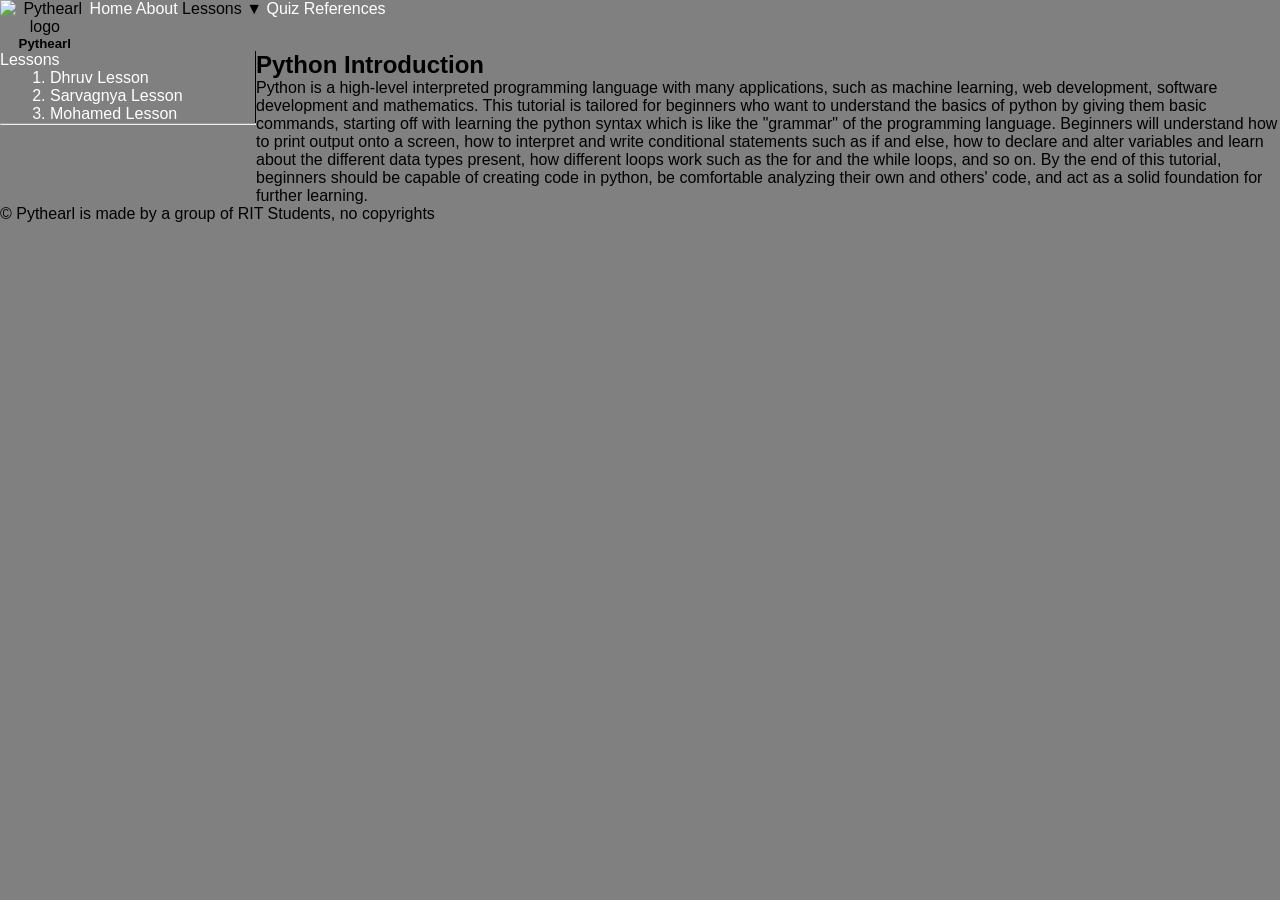
==== index.html @ 8455b30e "Merge branch 'main' of https://github.com/DHR8181/ISTE140.602-PYTHEARL" ====
<!DOCTYPE html>
<html lang="en">

<head>
    <meta charset="UTF-8">
    <meta name="viewport" content="width=device-width, initial-scale=1">
    <meta name="description" content="A website for learning the basics of python programming">
    <meta name="keywords" content="Python, programming, coding, lessons, quiz">
    <!-- Unsure of the content part of the meta tag below, like is that our name? -->
    <meta name="author" content="Pythearl Team 1">
    <link rel="stylesheet" href="assets/css/style.css">
    <title>Pythearl</title>

</head>

<body>
    <header>
        <div id="logoAndTitle">
            <div><img id="logo" src="assets/media/imgage.svg" alt="Pythearl logo"></div>
            <h5>Pythearl</h5>
        </div>
        <nav>
            <a href="index.html">Home</a>

            <a href="about.html">About</a>
            <span class="dropdown">
                <span>Lessons ▼</span>

                <span class="dropdown-content">
                    <div><a href="lesson_dhruv.html">Lesson 1</a></div>
                    <div><a href="lesson_mohamed.html">Lesson 2</a></div>
                    <div><a href="lesson_sarvagnya.html">Lesson 3</a></div>
                </span>
            </span>
            <a href="quiz.html">Quiz</a>
            <a href="references.html">References</a>
        </nav>
        
    </header>


    <main>
        <aside>
            <label>Lessons</label>
            <ol>
                <li><a href="lesson_Dhruv.html">Dhruv Lesson</a></li>
                <li><a href="lesson_sarvagnya.html">Sarvagnya Lesson</a></li>
                <li><a href="lesson_mohamed.html">Mohamed Lesson</a></li>

            </ol>

        </aside>

        <section>
            <h1>Python Introduction</h1>
            <p>Python is a high-level interpreted programming language with many applications, such as machine learning,
                web development, software development and mathematics. This tutorial is tailored for beginners who want
                to understand the basics of python by giving them basic commands, starting off with learning the python
                syntax which is like the "grammar" of the programming language. Beginners will understand how to print
                output onto a screen, how to interpret and write conditional statements such as if and else, how to
                declare and alter variables and learn about the different data types present, how different loops work
                such as the for and the while loops, and so on. By the end of this tutorial, beginners should be capable
                of creating code in python, be comfortable analyzing their own and others' code, and act as a solid
                foundation for further learning.</p>
        </section>
    </main>

    <hr>

    <footer>
        &copy Pythearl is made by a group of RIT Students, no copyrights
    </footer>
</body>

</html>
---- assets/css/style.css ----
* {margin: 0;padding: 0;box-sizing: border-box;} /* requirement mentioned in the assigment*/
main aside{color: white; border-right: 1.5px solid black; background-color: gray; width:20%; float: left; overflow: auto;}
main section{width:80%; float: right;}
main {clear:both}
footer{clear :both;}
main aside ol { padding-left: 50px; } /*here main aside ol is not needed, but we are keeping just in-case if in the future anytime if we add aside container and ol list in another container, we are able to  distinfuish between them and choose this correctly*/
a, a:visited{color: white; text-decoration: none;}/* text-decoration: none;  Keeps links clean without underlines */
.lesson_text{padding-left:30px;padding-top:50px;color: #3B4FA8; font-size: 30px;}

header{
    color: black;
}

#logoAndTitle 
{
    float:left;
    width:7%;
    text-align:center;
    
    
}

#logo{

    width:200px;
    height:200px;
}

body {
    font-family: Verdana, Arial, sans-serif;
    background-color: grey;
}

h1, h2, h3 {
    font-family: Trebuchet MS, Arial, sans-serif;
}

<!-- This entire thing below is the dropdown stuff -- >

.dropdown {
  position: relative;
}

.dropdown-content {
  display: none;
  position: absolute;
  background-color: #f9f9f9;
  min-width: 130px;
  box-shadow: 0px 8px 16px 0px rgba(0,0,0,0.2);
  padding: 12px 16px;
}

.dropdown:hover .dropdown-content {
  display: block;
}
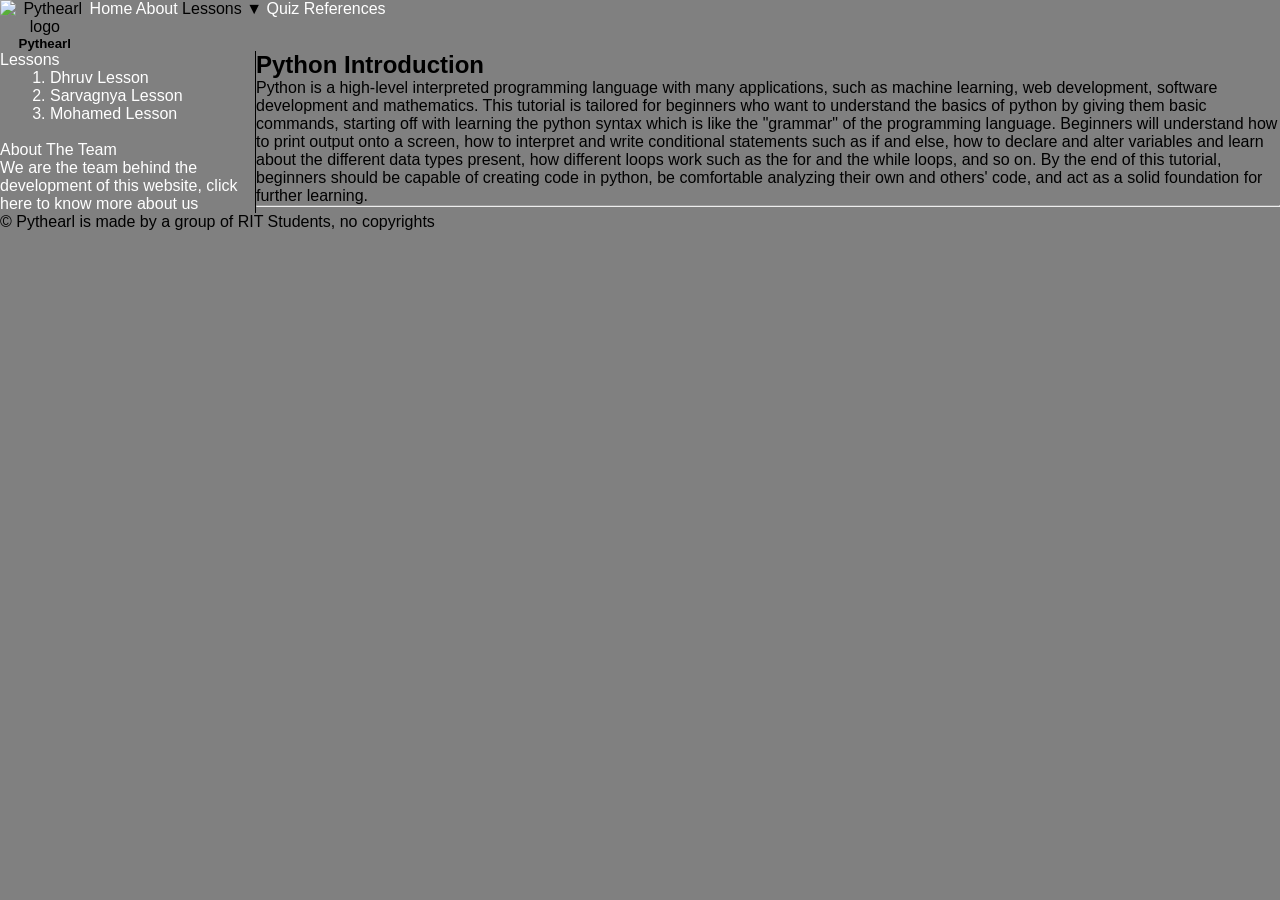
==== commit 4cd92318: "About Teaser" ====
--- a/index.html
+++ b/index.html
@@ -1,6 +1,5 @@
 <!DOCTYPE html>
 <html lang="en">
-
 <head>
     <meta charset="UTF-8">
     <meta name="viewport" content="width=device-width, initial-scale=1">
@@ -12,7 +11,6 @@
     <title>Pythearl</title>
 
 </head>
-
 <body>
     <header>
         <div id="logoAndTitle">
@@ -46,8 +44,12 @@
                 <li><a href="lesson_Dhruv.html">Dhruv Lesson</a></li>
                 <li><a href="lesson_sarvagnya.html">Sarvagnya Lesson</a></li>
                 <li><a href="lesson_mohamed.html">Mohamed Lesson</a></li>
+            </ol>
 
-            </ol>
+            <br>
+            <a href="about.html">About The Team</a>
+            <br>
+            <label>We are the team behind the development of this website, <a href="about.html">click here</a> to know more about us</label>
 
         </aside>
 
--- a/assets/css/style.css
+++ b/assets/css/style.css
@@ -7,10 +7,6 @@
 main aside ol { padding-left: 50px; } /*here main aside ol is not needed, but we are keeping just in-case if in the future anytime if we add aside container and ol list in another container, we are able to  distinfuish between them and choose this correctly*/
 a, a:visited{color: white; text-decoration: none;}/* text-decoration: none;  Keeps links clean without underlines */
 .lesson_text{padding-left:30px;padding-top:50px;color: #3B4FA8; font-size: 30px;}
-
-header{
-    color: black;
-}
 
 #logoAndTitle 
 {
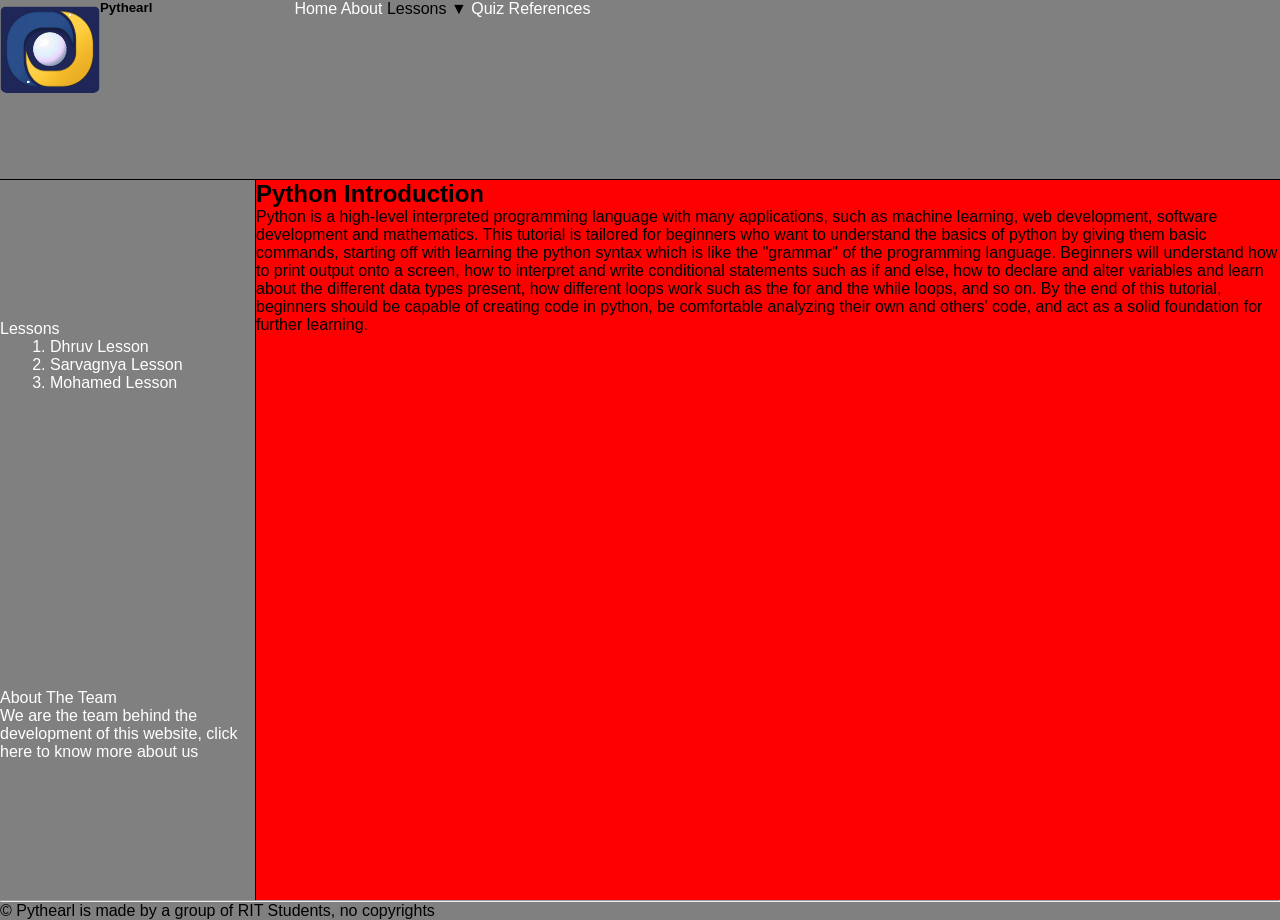
==== commit cd7ba783: "MohCommit" ====
--- a/index.html
+++ b/index.html
@@ -1,5 +1,6 @@
 <!DOCTYPE html>
 <html lang="en">
+
 <head>
     <meta charset="UTF-8">
     <meta name="viewport" content="width=device-width, initial-scale=1">
@@ -11,10 +12,12 @@
     <title>Pythearl</title>
 
 </head>
+
 <body>
     <header>
+
         <div id="logoAndTitle">
-            <div><img id="logo" src="assets/media/imgage.svg" alt="Pythearl logo"></div>
+            <img id="logo" src="assets/media/4.svg" alt="Pythearl logo">
             <h5>Pythearl</h5>
         </div>
         <nav>
@@ -33,24 +36,26 @@
             <a href="quiz.html">Quiz</a>
             <a href="references.html">References</a>
         </nav>
-        
+
     </header>
 
 
     <main>
         <aside>
+            <div>
             <label>Lessons</label>
             <ol>
                 <li><a href="lesson_Dhruv.html">Dhruv Lesson</a></li>
                 <li><a href="lesson_sarvagnya.html">Sarvagnya Lesson</a></li>
                 <li><a href="lesson_mohamed.html">Mohamed Lesson</a></li>
             </ol>
-
+            </div>
             <br>
-            <a href="about.html">About The Team</a>
+           <div id = "about">
+               <a href="about.html">About The Team</a>
             <br>
             <label>We are the team behind the development of this website, <a href="about.html">click here</a> to know more about us</label>
-
+            </div>
         </aside>
 
         <section>
--- a/assets/css/style.css
+++ b/assets/css/style.css
@@ -1,53 +1,109 @@
 
-* {margin: 0;padding: 0;box-sizing: border-box;} /* requirement mentioned in the assigment*/
-main aside{color: white; border-right: 1.5px solid black; background-color: gray; width:20%; float: left; overflow: auto;}
-main section{width:80%; float: right;}
-main {clear:both}
-footer{clear :both;}
-main aside ol { padding-left: 50px; } /*here main aside ol is not needed, but we are keeping just in-case if in the future anytime if we add aside container and ol list in another container, we are able to  distinfuish between them and choose this correctly*/
+* {
+    margin: 0;
+    padding: 0;
+    box-sizing: border-box;
+} /* requirement mentioned in the assigment*/
+main aside
+{
+    color: white;
+    border-right: 1.5px solid black;
+    background-color: gray;
+    width:20%;
+    float: left;
+    overflow: auto;
+    height:80vh;
+    display:flex;
+    flex-direction:column;
+    justify-content:space-evenly;
+
+}
+
+
+main section
+{
+    width:80%;
+    float: right;
+}
+main
+{
+    clear:both
+}
+footer
+{
+    clear :both;
+}
+main aside ol
+{
+    padding-left: 50px;
+} /*here main aside ol is not needed, but we are keeping just in-case if in the future anytime if we add aside container and ol list in another container, we are able to  distinfuish between them and choose this correctly*/
 a, a:visited{color: white; text-decoration: none;}/* text-decoration: none;  Keeps links clean without underlines */
 .lesson_text{padding-left:30px;padding-top:50px;color: #3B4FA8; font-size: 30px;}
 
-#logoAndTitle 
+#logoAndTitle
 {
     float:left;
-    width:7%;
-    text-align:center;
-    
-    
+    width:23%;
+
+
+
+}
+img
+{
+    float:left;
+}
+#logo{
+
+    width:100px;
+    height:100px;
+    box-sizing: border-box;
+
 }
 
-#logo{
 
-    width:200px;
-    height:200px;
+header{
+    border-bottom:1px solid;
+    height:20vh;
 }
-
 body {
     font-family: Verdana, Arial, sans-serif;
     background-color: grey;
+
 }
 
 h1, h2, h3 {
     font-family: Trebuchet MS, Arial, sans-serif;
 }
 
-<!-- This entire thing below is the dropdown stuff -- >
+main
+{
+    height:80vh;
+    background-color:red;
+    overflow:auto;
+}
+
+
+/* This entire thing below is the dropdown stuff */
 
 .dropdown {
   position: relative;
+
+
 }
 
 .dropdown-content {
   display: none;
   position: absolute;
-  background-color: #f9f9f9;
+  background-color: #BEBEBE;
   min-width: 130px;
+  left:0;
   box-shadow: 0px 8px 16px 0px rgba(0,0,0,0.2);
   padding: 12px 16px;
+
 }
 
 .dropdown:hover .dropdown-content {
   display: block;
+
 }
 
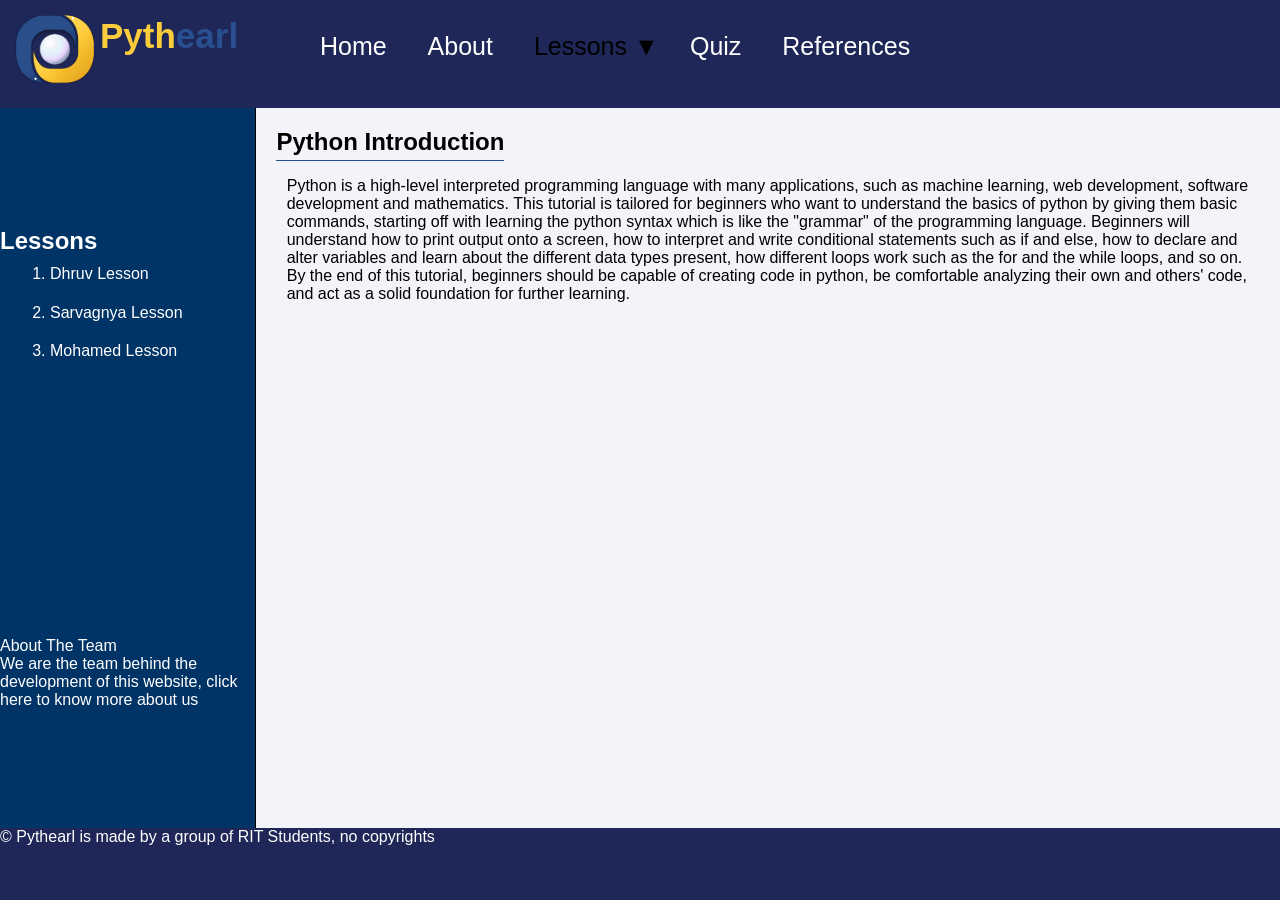
==== commit 31e69f6f: "26thSept2ndCommit" ====
--- a/index.html
+++ b/index.html
@@ -9,6 +9,7 @@
     <!-- Unsure of the content part of the meta tag below, like is that our name? -->
     <meta name="author" content="Pythearl Team 1">
     <link rel="stylesheet" href="assets/css/style.css">
+    <link rel="icon" type="image/svg" sizes="32x32" href="assets/media/4.svg" />
     <title>Pythearl</title>
 
 </head>
@@ -18,7 +19,7 @@
 
         <div id="logoAndTitle">
             <img id="logo" src="assets/media/4.svg" alt="Pythearl logo">
-            <h5>Pythearl</h5>
+            <h5>Pyth<span>earl</span></h5>
         </div>
         <nav>
             <a href="index.html">Home</a>
@@ -43,7 +44,7 @@
     <main>
         <aside>
             <div>
-            <label>Lessons</label>
+            <h2>Lessons</h2>
             <ol>
                 <li><a href="lesson_Dhruv.html">Dhruv Lesson</a></li>
                 <li><a href="lesson_sarvagnya.html">Sarvagnya Lesson</a></li>
@@ -59,7 +60,7 @@
         </aside>
 
         <section>
-            <h1>Python Introduction</h1>
+            <h1><span>Python Introduction</span></h1>
             <p>Python is a high-level interpreted programming language with many applications, such as machine learning,
                 web development, software development and mathematics. This tutorial is tailored for beginners who want
                 to understand the basics of python by giving them basic commands, starting off with learning the python
@@ -72,7 +73,7 @@
         </section>
     </main>
 
-    <hr>
+
 
     <footer>
         &copy Pythearl is made by a group of RIT Students, no copyrights
--- a/assets/css/style.css
+++ b/assets/css/style.css
@@ -8,7 +8,7 @@
 {
     color: white;
     border-right: 1.5px solid black;
-    background-color: gray;
+    background-color: #003366;
     width:20%;
     float: left;
     overflow: auto;
@@ -32,6 +32,9 @@
 footer
 {
     clear :both;
+    background-color:#1e2757;
+    height:7vh;
+    color:white;
 }
 main aside ol
 {
@@ -43,7 +46,7 @@
 #logoAndTitle
 {
     float:left;
-    width:23%;
+    width:25%;
 
 
 
@@ -51,23 +54,62 @@
 img
 {
     float:left;
+    padding-left:10px;
 }
 #logo{
 
     width:100px;
     height:100px;
-    box-sizing: border-box;
+
+
 
 }
 
 
+
+#logoAndTitle h5
+{
+ color:#fccd3b;
+    padding-top:5%;
+    font-size:35px;
+}
+
+h5 span
+{
+    color:#284f90;
+}
+
+h1{
+    padding: 2%;
+
+}
+
+h1 span{
+    border-bottom:1.5px solid #284f90;
+    padding-bottom:0.5%;
+
+}
+aside h2
+{
+    margin-bottom:4%;
+}
+ aside ol li
+{
+    margin-bottom:10%;
+}
+main section p{
+    padding-left: 3%;padding-right: 3%;padding-bottom: 3%;
+}
+
 header{
-    border-bottom:1px solid;
-    height:20vh;
+
+   height:12vh;
+    background-color:#1e2757
+
 }
 body {
     font-family: Verdana, Arial, sans-serif;
-    background-color: grey;
+    background-color: #1e2757;
 
 }
 
@@ -78,7 +120,7 @@
 main
 {
     height:80vh;
-    background-color:red;
+    background-color:#f2f4fa;
     overflow:auto;
 }
 
@@ -102,6 +144,23 @@
 
 }
 
+nav {
+   height:100%;
+    padding:2.5%;
+}
+
+nav a {
+    font-size:25px;
+    margin-right:3%;
+}
+
+
+
+nav span
+{
+    font-size:25px;
+    margin-right:1%;
+}
 .dropdown:hover .dropdown-content {
   display: block;
 
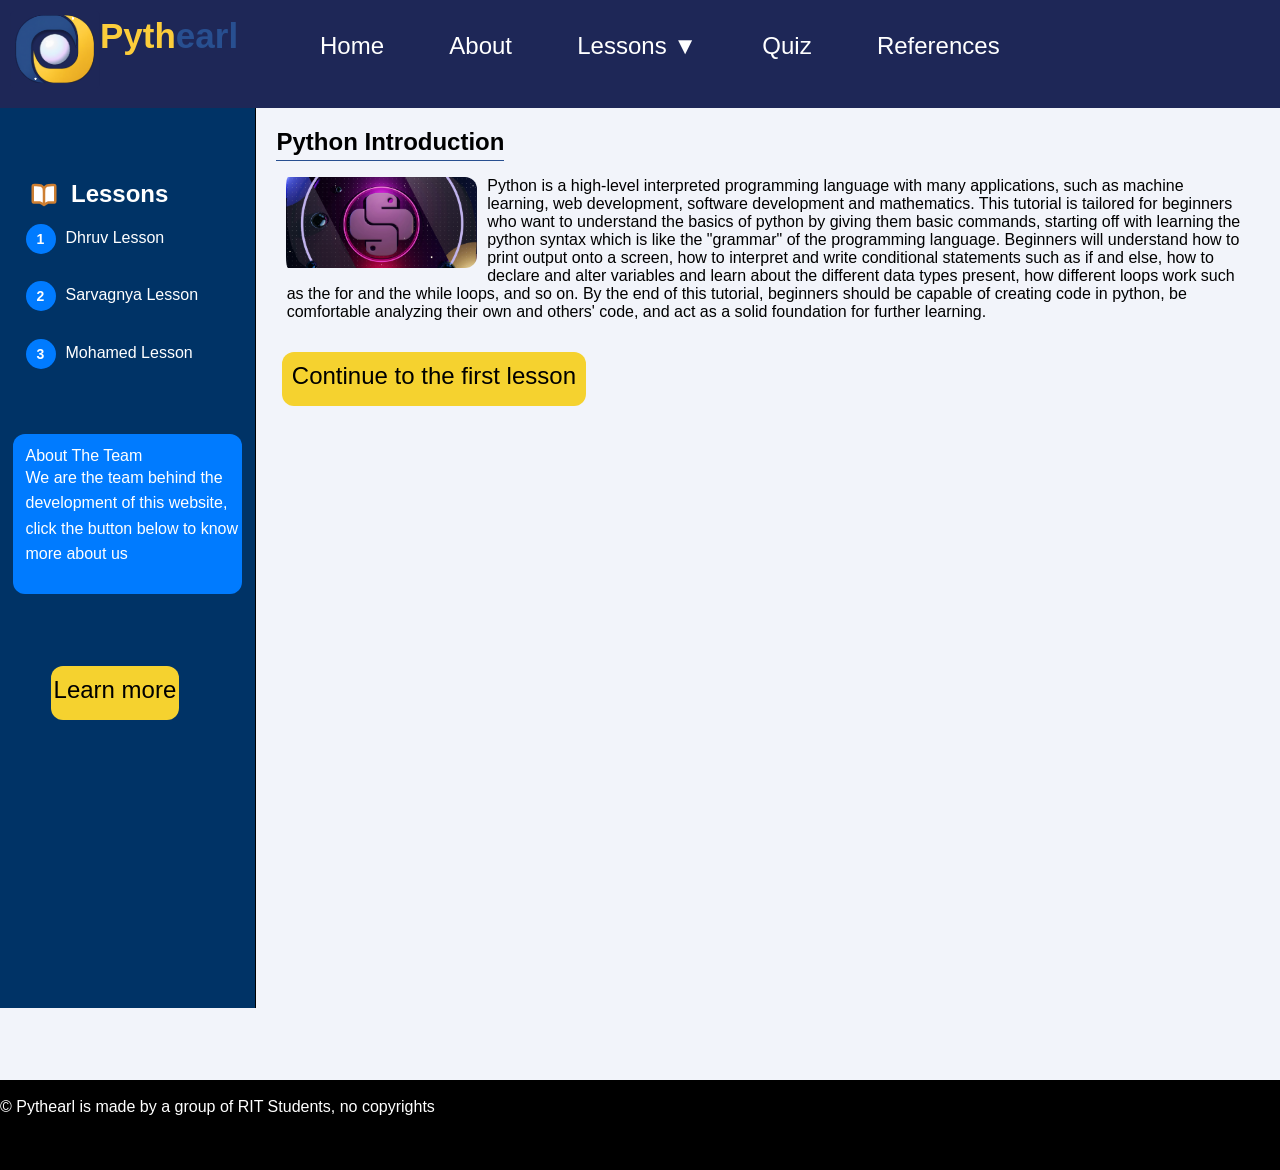
==== commit 2cbe5b98: "LastDay1stCommit" ====
--- a/index.html
+++ b/index.html
@@ -22,20 +22,28 @@
             <h5>Pyth<span>earl</span></h5>
         </div>
         <nav>
-            <a href="index.html">Home</a>
-
-            <a href="about.html">About</a>
-            <span class="dropdown">
-                <span>Lessons ▼</span>
+            <ul>
+                <li><a class = "clickableText" href="index.html">Home</a></li>
+                <li> <a  class = "clickableText" href="about.html">About</a></li>
+                <li ><span class="dropdown">
+                <span class = "clickableText">Lessons ▼</span>
 
                 <span class="dropdown-content">
-                    <div><a href="lesson_dhruv.html">Lesson 1</a></div>
-                    <div><a href="lesson_mohamed.html">Lesson 2</a></div>
-                    <div><a href="lesson_sarvagnya.html">Lesson 3</a></div>
+                    <a class = "clickableText" href="lesson_dhruv.html">Lesson 1</a>
+                    <a class = "clickableText" href="lesson_mohamed.html">Lesson 2</a>
+                    <a class = "clickableText" href="lesson_sarvagnya.html">Lesson 3</a>
                 </span>
             </span>
-            <a href="quiz.html">Quiz</a>
-            <a href="references.html">References</a>
+                </li>
+                <li><a href="quiz.html"><span class = "clickableText">Quiz</span></a></li>
+                <li><a class = "clickableText" href="references.html">References</a></li>
+            </ul>
+
+
+
+
+
+
         </nav>
 
     </header>
@@ -43,24 +51,42 @@
 
     <main>
         <aside>
-            <div>
+            <div id="contentInAside">
+            <div id="lessonsContent">
+                <div id ="asideTitleAndLogo">
+                <img src="assets/media/BookIcon.svg" alt = "Book icon" >
             <h2>Lessons</h2>
-            <ol>
-                <li><a href="lesson_Dhruv.html">Dhruv Lesson</a></li>
-                <li><a href="lesson_sarvagnya.html">Sarvagnya Lesson</a></li>
-                <li><a href="lesson_mohamed.html">Mohamed Lesson</a></li>
+                </div>
+            <ol class = "circled-list">
+                <li><a class = "clickableText" href="lesson_Dhruv.html">Dhruv Lesson</a></li>
+                <li><a class = "clickableText" href="lesson_sarvagnya.html">Sarvagnya Lesson</a></li>
+                <li><a class = "clickableText" href="lesson_mohamed.html">Mohamed Lesson</a></li>
             </ol>
             </div>
             <br>
-           <div id = "about">
-               <a href="about.html">About The Team</a>
+                <div>
+           <div class = "card">
+               <span href="about.html">About The Team</span>
             <br>
-            <label>We are the team behind the development of this website, <a href="about.html">click here</a> to know more about us</label>
+
+            <label>We are the team behind the development of this website, click the button below to know more about us</label>
+            </div>
+                    <a href="about.html">
+                <button type="button" class = "primaryBtn">Learn more</button>
+                    </a>
+                </div>
             </div>
         </aside>
 
         <section>
+            <div>
+            <div>
             <h1><span>Python Introduction</span></h1>
+
+                <div id = "motivation">
+                    <img src="assets/media/PythonImage.jpg">
+
+                </div>
             <p>Python is a high-level interpreted programming language with many applications, such as machine learning,
                 web development, software development and mathematics. This tutorial is tailored for beginners who want
                 to understand the basics of python by giving them basic commands, starting off with learning the python
@@ -70,6 +96,16 @@
                 such as the for and the while loops, and so on. By the end of this tutorial, beginners should be capable
                 of creating code in python, be comfortable analyzing their own and others' code, and act as a solid
                 foundation for further learning.</p>
+
+                <a href="lesson_Dhruv.html">
+                <button type = "button"  class = "primaryBtn">Continue to the first lesson</button>
+                </a>
+            </div>
+
+
+
+            </div>
+
         </section>
     </main>
 
--- a/assets/css/style.css
+++ b/assets/css/style.css
@@ -12,36 +12,129 @@
     width:20%;
     float: left;
     overflow: auto;
-    height:80vh;
+    height:100%;
     display:flex;
     flex-direction:column;
     justify-content:space-evenly;
-
-}
-
+    position:fixed;
+    z-index:4;
+
+
+
+
+}
+
+.navOptions
+{
+    color:white;
+}
 
 main section
 {
     width:80%;
     float: right;
-}
-main
-{
-    clear:both
+    height:100%;
+    padding-bottom:10vh;
+
+}
+
+#contentInAside
+{
+    margin-top:8vh;
+    margin-bottom: 50vh;
+}
+
+#lessonsContent
+{
+    margin-bottom: 6vh;
+}
+
+#lessonsContent h2
+{
+    display:inline;
+    margin-left:5%;
+
+}
+nav ul li
+{
+
+    display: inline-block;
+    margin-right:5%;
+}
+
+
+
+.dropdown-content a
+{
+
+    width:100%;
+}
+aside button
+{
+    margin-top:8vh;
+    margin-left:20%;
+    margin-right:20%;
+
+}
+
+section button
+{
+    margin-left:2.5%;
+}
+.primaryBtn
+{
+    height:6vh;
+    font-size:1.5rem;
+    border-radius: 12px;
+    font-family: Verdana, Arial, sans-serif;
+    width:fit-content;
+    padding: 1% 1% 3% 1%;
+    background-color: #f5d22f;
+    border:0;
 }
 footer
 {
-    clear :both;
-    background-color:#1e2757;
-    height:7vh;
+
+    background-color:#000000;
     color:white;
+    height:100%;
+    width:100%;
+    position: relative;
+    padding-top:2vh;
+    padding-bottom:6vh;
+    z-index: 5;
+
+
+
+
+}
+
+#motivation
+{
+    margin-left:2%;
+
+}
+
+#motivation img
+{
+    margin-right:1%;
+
+}
+
+
+
+main section img
+{
+    width: 20%;
+    border-radius: 12px;
+    float:left;
 }
 main aside ol
 {
     padding-left: 50px;
 } /*here main aside ol is not needed, but we are keeping just in-case if in the future anytime if we add aside container and ol list in another container, we are able to  distinfuish between them and choose this correctly*/
 a, a:visited{color: white; text-decoration: none;}/* text-decoration: none;  Keeps links clean without underlines */
-.lesson_text{padding-left:30px;padding-top:50px;color: #3B4FA8; font-size: 30px;}
+.lesson_text{padding-left:30px;color: #3B4FA8; font-size: 30px;}
 
 #logoAndTitle
 {
@@ -51,6 +144,11 @@
 
 
 }
+
+#quizText
+{
+    padding-left:20%;
+}
 img
 {
     float:left;
@@ -66,7 +164,81 @@
 }
 
 
-
+aside ol.circled-list {
+    list-style: none;
+    counter-reset: my-counter;
+    padding-left: 10%;
+}
+
+nav span span div a:hover {
+    color: #fccd3b;
+    border-bottom: 2px solid #fccd3b;
+}
+
+
+
+aside ol.circled-list li {
+    counter-increment: my-counter;
+    position: relative;
+    padding-left: 40px;
+    padding-top: 5px;
+
+
+}
+
+.card
+{
+    background-color: #007bff;
+    border-radius: 12px;
+    width: 90%;
+    padding-top: 5%;
+    height:10rem;
+    padding-left:5%;
+    margin-left:5%;
+    margin-right:5%;
+}
+
+.card label
+{
+    line-height:1.6;
+
+}
+aside ol.circled-list li::before {
+    content: counter(my-counter);
+    position: absolute;
+    left: 0;
+    top: 0;
+    display: inline-block;
+    width: 30px;
+    height: 30px;
+    text-align: center;
+    line-height: 30px;
+    border-radius: 50%;
+    background-color: #007bff;
+    color: #ffffff;
+    font-weight: bold;
+    font-size: 14px;
+}
+
+
+
+#asideOptions
+{
+ background-color: yellow;
+}
+
+
+
+#asideTitleAndLogo
+{
+
+    margin-bottom: 1rem;
+    margin-left:1.2rem;
+}
+aside div img
+{
+    width: 2.5rem;
+}
 #logoAndTitle h5
 {
  color:#fccd3b;
@@ -92,19 +264,26 @@
 aside h2
 {
     margin-bottom:4%;
+
+
 }
  aside ol li
 {
-    margin-bottom:10%;
+    margin-bottom:15%;
 }
 main section p{
     padding-left: 3%;padding-right: 3%;padding-bottom: 3%;
+
 }
 
 header{
 
-   height:12vh;
-    background-color:#1e2757
+
+    background-color:#1e2757;
+    position:fixed;
+    width: 100%;
+    height: 12vh;
+
 
 }
 body {
@@ -119,9 +298,11 @@
 
 main
 {
-    height:80vh;
+    min-height:120vh;
+    height:auto;
     background-color:#f2f4fa;
-    overflow:auto;
+    padding-top:12vh;
+
 }
 
 
@@ -129,7 +310,7 @@
 
 .dropdown {
   position: relative;
-
+    display:inline-block;
 
 }
 
@@ -137,9 +318,9 @@
   display: none;
   position: absolute;
   background-color: #BEBEBE;
-  min-width: 130px;
+  min-width:9rem;
   left:0;
-  box-shadow: 0px 8px 16px 0px rgba(0,0,0,0.2);
+
   padding: 12px 16px;
 
 }
@@ -150,16 +331,24 @@
 }
 
 nav a {
-    font-size:25px;
-    margin-right:3%;
-}
-
-
+    font-size:1.5rem;
+    color:white;
+}
+
+
+
+
+
+.clickableText:hover
+{
+    color: #fccd3b;
+    border-bottom: 2px solid #fccd3b;
+}
 
 nav span
 {
-    font-size:25px;
-    margin-right:1%;
+    font-size:1.5rem;
+    color:white;
 }
 .dropdown:hover .dropdown-content {
   display: block;
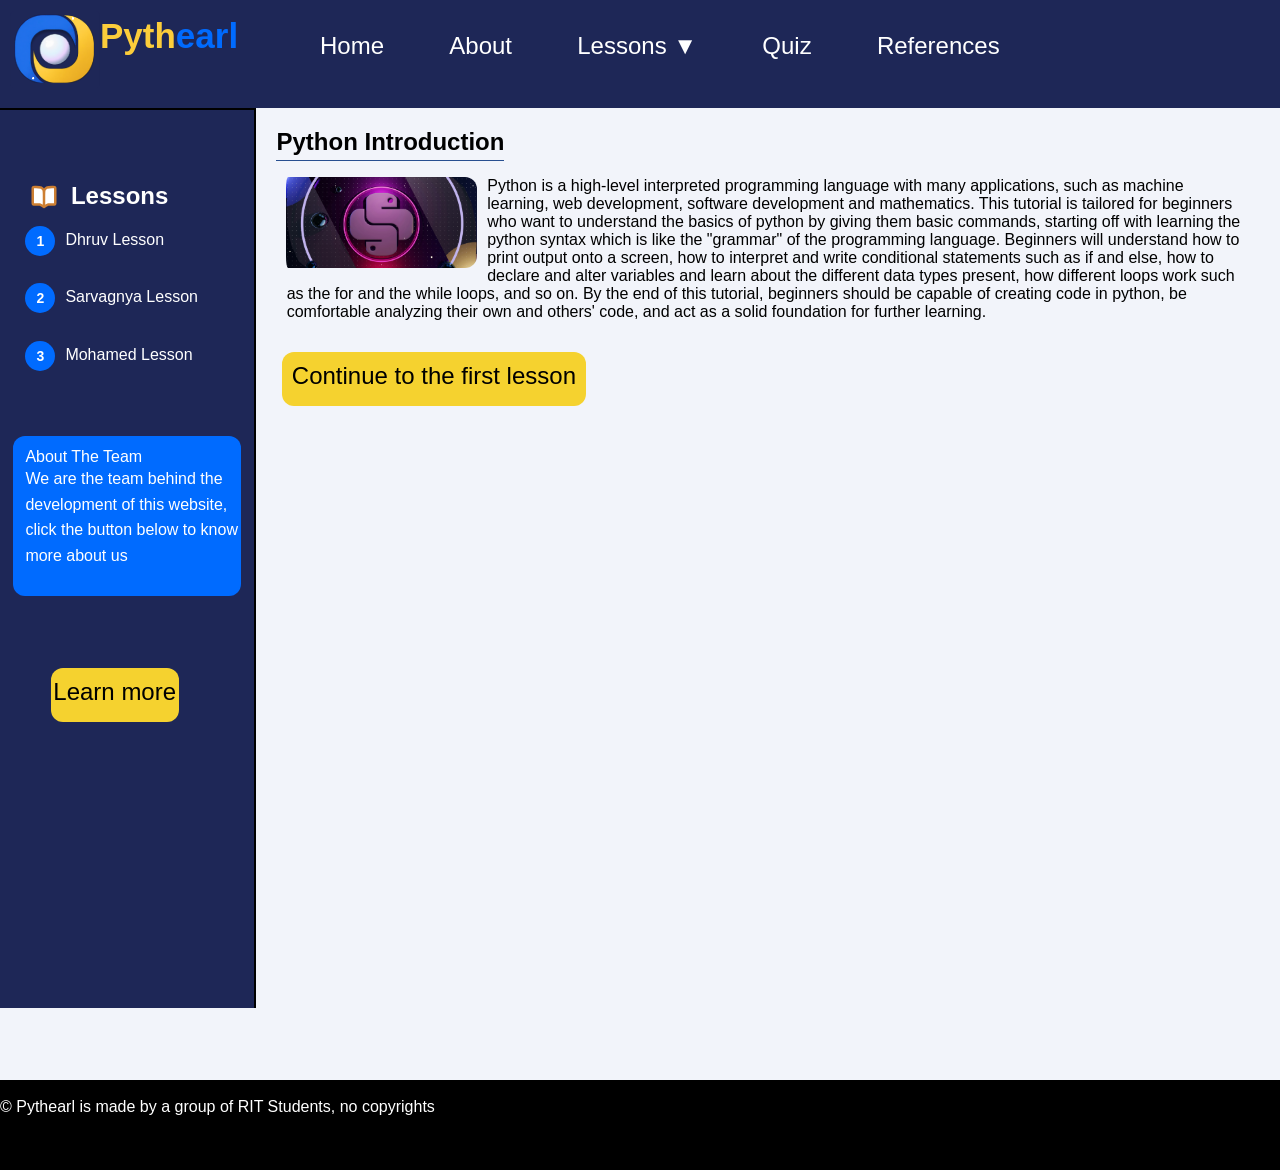
==== commit c53ae6ea: "2ndCommit" ====
--- a/index.html
+++ b/index.html
@@ -112,7 +112,7 @@
 
 
     <footer>
-        &copy Pythearl is made by a group of RIT Students, no copyrights
+        &copy; Pythearl is made by a group of RIT Students, no copyrights
     </footer>
 </body>
 
--- a/assets/css/style.css
+++ b/assets/css/style.css
@@ -8,7 +8,7 @@
 {
     color: white;
     border-right: 1.5px solid black;
-    background-color: #003366;
+    background-color: #1e2757;
     width:20%;
     float: left;
     overflow: auto;
@@ -18,6 +18,8 @@
     justify-content:space-evenly;
     position:fixed;
     z-index:4;
+    border-top:2px solid black;
+    border-right:2px solid black;
 
 
 
@@ -188,7 +190,7 @@
 
 .card
 {
-    background-color: #007bff;
+    background-color: #006bff;
     border-radius: 12px;
     width: 90%;
     padding-top: 5%;
@@ -214,7 +216,7 @@
     text-align: center;
     line-height: 30px;
     border-radius: 50%;
-    background-color: #007bff;
+    background-color: #006bff;
     color: #ffffff;
     font-weight: bold;
     font-size: 14px;
@@ -248,7 +250,7 @@
 
 h5 span
 {
-    color:#284f90;
+    color:#006bff;
 }
 
 h1{
@@ -283,6 +285,7 @@
     position:fixed;
     width: 100%;
     height: 12vh;
+
 
 
 }
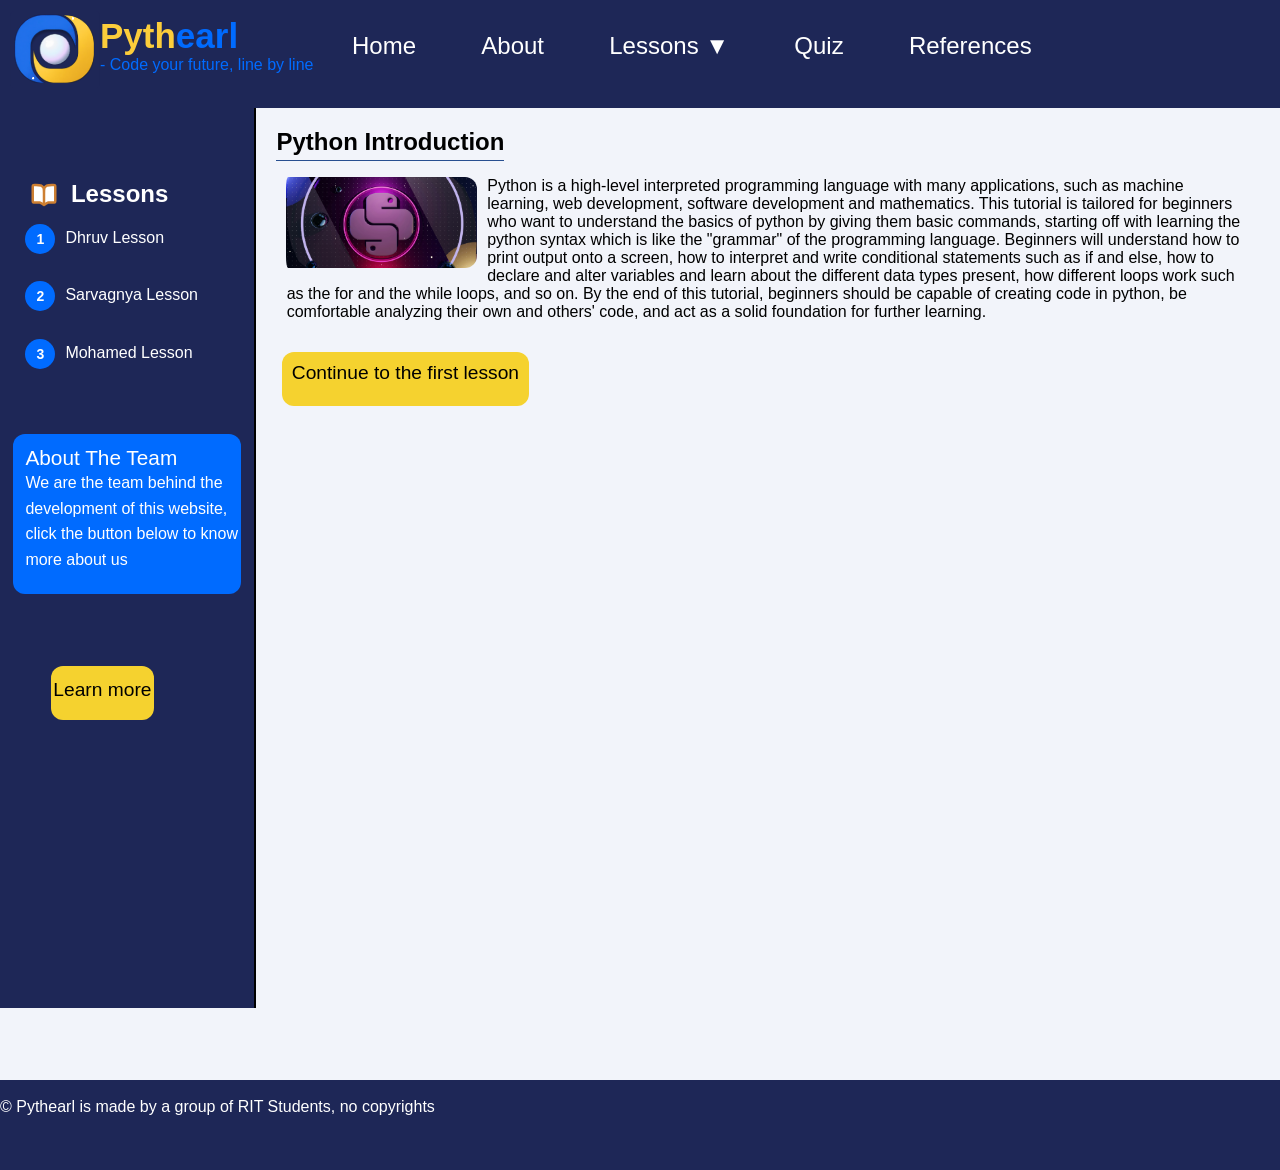
==== commit 17a87be3: "3rdCommit" ====
--- a/index.html
+++ b/index.html
@@ -20,6 +20,7 @@
         <div id="logoAndTitle">
             <img id="logo" src="assets/media/4.svg" alt="Pythearl logo">
             <h5>Pyth<span>earl</span></h5>
+            <p>- Code your future, line by line</p>
         </div>
         <nav>
             <ul>
--- a/assets/css/style.css
+++ b/assets/css/style.css
@@ -18,7 +18,6 @@
     justify-content:space-evenly;
     position:fixed;
     z-index:4;
-    border-top:2px solid black;
     border-right:2px solid black;
 
 
@@ -39,7 +38,10 @@
     padding-bottom:10vh;
 
 }
-
+#logoAndTitle p
+{
+    color:#006bff;
+}
 #contentInAside
 {
     margin-top:8vh;
@@ -86,7 +88,7 @@
 .primaryBtn
 {
     height:6vh;
-    font-size:1.5rem;
+    font-size:1.2rem;
     border-radius: 12px;
     font-family: Verdana, Arial, sans-serif;
     width:fit-content;
@@ -94,10 +96,15 @@
     background-color: #f5d22f;
     border:0;
 }
+
+.card span
+{
+    font-size:1.3rem;
+}
 footer
 {
 
-    background-color:#000000;
+    background-color:#1e2757;
     color:white;
     height:100%;
     width:100%;
@@ -142,7 +149,7 @@
 {
     float:left;
     width:25%;
-
+    margin-right:2.5%;
 
 
 }
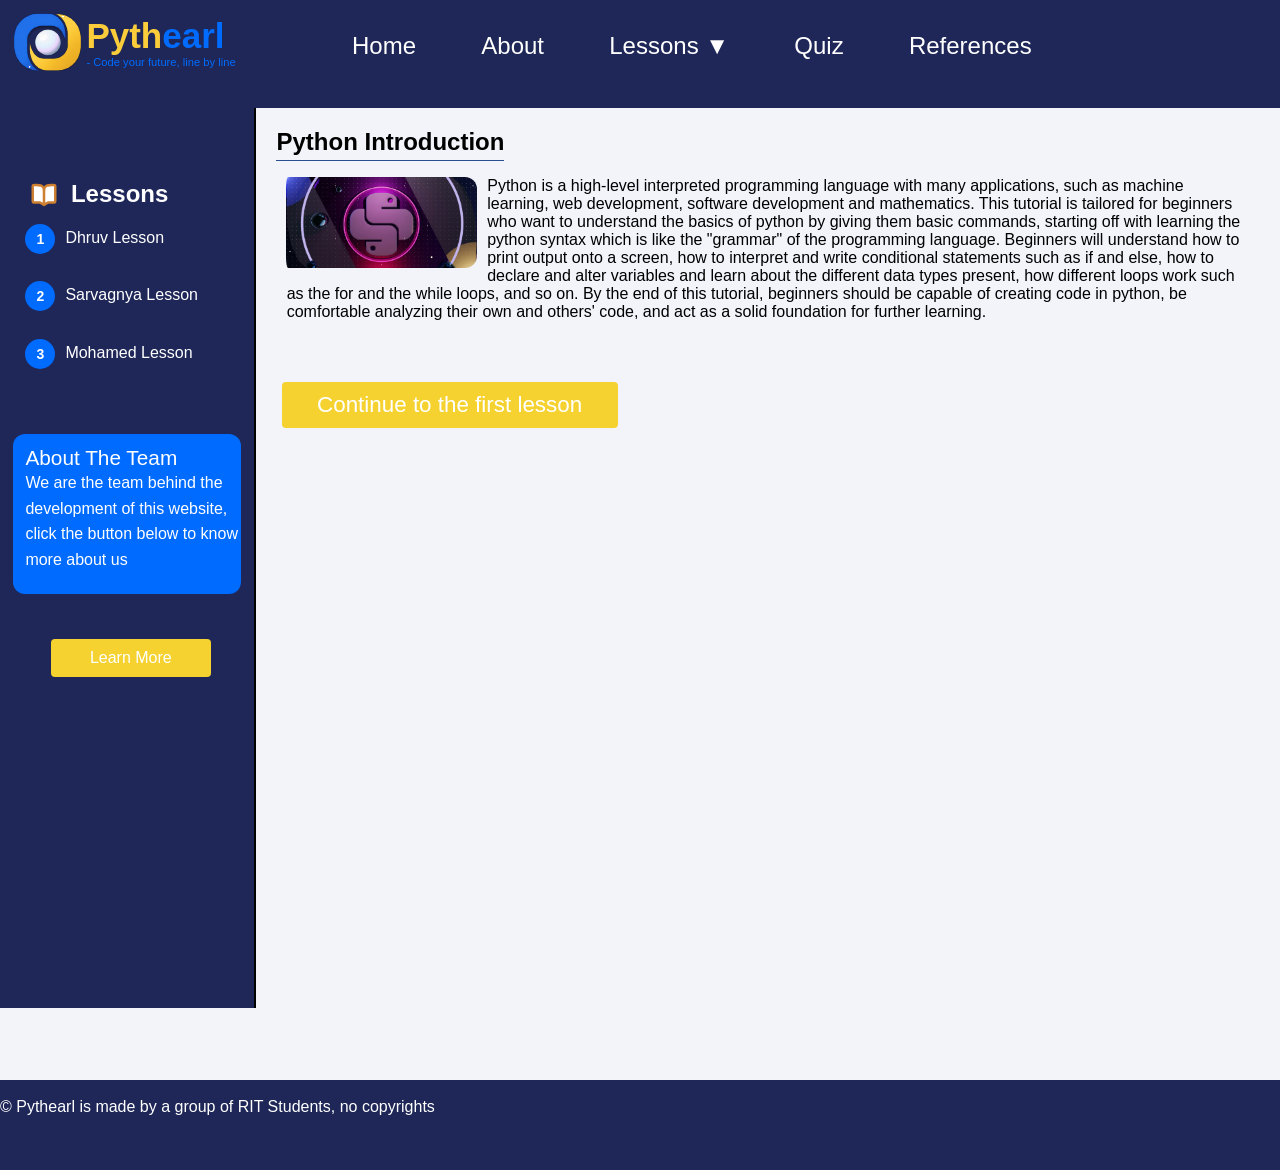
==== commit 0f59a104: "Final1" ====
--- a/index.html
+++ b/index.html
@@ -15,18 +15,18 @@
 </head>
 
 <body>
-    <header>
+<header>
 
-        <div id="logoAndTitle">
-            <img id="logo" src="assets/media/4.svg" alt="Pythearl logo">
-            <h5>Pyth<span>earl</span></h5>
-            <p>- Code your future, line by line</p>
-        </div>
-        <nav>
-            <ul>
-                <li><a class = "clickableText" href="index.html">Home</a></li>
-                <li> <a  class = "clickableText" href="about.html">About</a></li>
-                <li ><span class="dropdown">
+    <div id="logoAndTitle">
+        <img id="logo" src="assets/media/4.svg" alt="Pythearl logo">
+        <h5>Pyth<span>earl</span></h5>
+        <p>- Code your future, line by line</p>
+    </div>
+    <nav>
+        <ul>
+            <li><a class = "clickableText" href="index.html">Home</a></li>
+            <li> <a  class = "clickableText" href="about.html">About</a></li>
+            <li ><span class="dropdown">
                 <span class = "clickableText">Lessons ▼</span>
 
                 <span class="dropdown-content">
@@ -35,86 +35,85 @@
                     <a class = "clickableText" href="lesson_sarvagnya.html">Lesson 3</a>
                 </span>
             </span>
-                </li>
-                <li><a href="quiz.html"><span class = "clickableText">Quiz</span></a></li>
-                <li><a class = "clickableText" href="references.html">References</a></li>
-            </ul>
+            </li>
+            <li><a href="quiz.html"><span class = "clickableText">Quiz</span></a></li>
+            <li><a class = "clickableText" href="references.html">References</a></li>
+        </ul>
 
 
 
 
 
 
-        </nav>
+    </nav>
 
-    </header>
+</header>
 
 
-    <main>
-        <aside>
-            <div id="contentInAside">
+<main>
+    <aside>
+        <div id="contentInAside">
             <div id="lessonsContent">
                 <div id ="asideTitleAndLogo">
-                <img src="assets/media/BookIcon.svg" alt = "Book icon" >
-            <h2>Lessons</h2>
+                    <img src="assets/media/BookIcon.svg" alt = "Book icon" >
+                    <h2>Lessons</h2>
                 </div>
-            <ol class = "circled-list">
-                <li><a class = "clickableText" href="lesson_Dhruv.html">Dhruv Lesson</a></li>
-                <li><a class = "clickableText" href="lesson_sarvagnya.html">Sarvagnya Lesson</a></li>
-                <li><a class = "clickableText" href="lesson_mohamed.html">Mohamed Lesson</a></li>
-            </ol>
+                <ol class = "circled-list">
+                    <li><a class = "clickableText" href="lesson_dhruv.html">Dhruv Lesson</a></li>
+                    <li><a class = "clickableText" href="lesson_sarvagnya.html">Sarvagnya Lesson</a></li>
+                    <li><a class = "clickableText" href="lesson_mohamed.html">Mohamed Lesson</a></li>
+                </ol>
             </div>
             <br>
-                <div>
-           <div class = "card">
-               <span href="about.html">About The Team</span>
-            <br>
+            <div>
+                <div class = "card">
+                    <span>About The Team</span>
+                    <br>
 
-            <label>We are the team behind the development of this website, click the button below to know more about us</label>
+                    <label>We are the team behind the development of this website, click the button below to know more about us</label>
+                </div>
+                <a class = "primaryBtn" href="about.html">Learn More
+                </a>
             </div>
-                    <a href="about.html">
-                <button type="button" class = "primaryBtn">Learn more</button>
-                    </a>
-                </div>
-            </div>
-        </aside>
+        </div>
+    </aside>
 
-        <section>
+    <section>
+        <div>
             <div>
-            <div>
-            <h1><span>Python Introduction</span></h1>
+                <h1><span>Python Introduction</span></h1>
 
                 <div id = "motivation">
-                    <img src="assets/media/PythonImage.jpg">
+                    <img src="assets/media/PythonImage.jpg" alt="Python image">
 
                 </div>
-            <p>Python is a high-level interpreted programming language with many applications, such as machine learning,
-                web development, software development and mathematics. This tutorial is tailored for beginners who want
-                to understand the basics of python by giving them basic commands, starting off with learning the python
-                syntax which is like the "grammar" of the programming language. Beginners will understand how to print
-                output onto a screen, how to interpret and write conditional statements such as if and else, how to
-                declare and alter variables and learn about the different data types present, how different loops work
-                such as the for and the while loops, and so on. By the end of this tutorial, beginners should be capable
-                of creating code in python, be comfortable analyzing their own and others' code, and act as a solid
-                foundation for further learning.</p>
+                <p>Python is a high-level interpreted programming language with many applications, such as machine learning,
+                    web development, software development and mathematics. This tutorial is tailored for beginners who want
+                    to understand the basics of python by giving them basic commands, starting off with learning the python
+                    syntax which is like the "grammar" of the programming language. Beginners will understand how to print
+                    output onto a screen, how to interpret and write conditional statements such as if and else, how to
+                    declare and alter variables and learn about the different data types present, how different loops work
+                    such as the for and the while loops, and so on. By the end of this tutorial, beginners should be capable
+                    of creating code in python, be comfortable analyzing their own and others' code, and act as a solid
+                    foundation for further learning.</p>
 
-                <a href="lesson_Dhruv.html">
-                <button type = "button"  class = "primaryBtn">Continue to the first lesson</button>
+                <a class = "primaryBtn" href="lesson_dhruv.html">
+                    Continue to the first lesson
                 </a>
             </div>
 
 
 
-            </div>
+        </div>
 
-        </section>
-    </main>
+    </section>
+</main>
 
 
 
-    <footer>
-        &copy; Pythearl is made by a group of RIT Students, no copyrights
-    </footer>
+<footer>
+    &copy; Pythearl is made by a group of RIT Students, no copyrights
+</footer>
 </body>
 
-</html>
+</html>
--- a/assets/css/style.css
+++ b/assets/css/style.css
@@ -1,4 +1,3 @@
-
 * {
     margin: 0;
     padding: 0;
@@ -41,6 +40,8 @@
 #logoAndTitle p
 {
     color:#006bff;
+    font-size: 70%;
+    margin-bottom: 1%;
 }
 #contentInAside
 {
@@ -73,28 +74,37 @@
 
     width:100%;
 }
-aside button
-{
-    margin-top:8vh;
+aside .primaryBtn
+{
+    margin-top:5vh;
     margin-left:20%;
-    margin-right:20%;
-
-}
-
-section button
-{
+    margin-right:30%;
+    width: 10em;
+    font-family: Verdana, Arial, sans-serif;
+}
+
+section .primaryBtn
+{
+    margin-top:3%;
     margin-left:2.5%;
+    width: 15em;
+    font-size:1.4em;
+    font-family: Verdana, Arial, sans-serif;
 }
 .primaryBtn
 {
-    height:6vh;
-    font-size:1.2rem;
-    border-radius: 12px;
-    font-family: Verdana, Arial, sans-serif;
-    width:fit-content;
-    padding: 1% 1% 3% 1%;
+    display: inline-block;
+    padding: 10px 20px;
+    color: white;
+    text-decoration: none; /* Removes the underline */
+    border-radius: 4px;
+    border: none;
+    cursor: pointer;
+    text-align: center;
     background-color: #f5d22f;
-    border:0;
+    min-width:fit-content;
+
+
 }
 
 .card span
@@ -165,8 +175,10 @@
 }
 #logo{
 
-    width:100px;
-    height:100px;
+    width:27%;
+    height:30%;
+    max-height: 100%;
+    margin-top: 3%;
 
 
 
@@ -233,7 +245,7 @@
 
 #asideOptions
 {
- background-color: yellow;
+    background-color: yellow;
 }
 
 
@@ -250,9 +262,10 @@
 }
 #logoAndTitle h5
 {
- color:#fccd3b;
+    color:#fccd3b;
     padding-top:5%;
     font-size:35px;
+
 }
 
 h5 span
@@ -276,7 +289,7 @@
 
 
 }
- aside ol li
+aside ol li
 {
     margin-bottom:15%;
 }
@@ -319,24 +332,24 @@
 /* This entire thing below is the dropdown stuff */
 
 .dropdown {
-  position: relative;
+    position: relative;
     display:inline-block;
 
 }
 
 .dropdown-content {
-  display: none;
-  position: absolute;
-  background-color: #BEBEBE;
-  min-width:9rem;
-  left:0;
-
-  padding: 12px 16px;
+    display: none;
+    position: absolute;
+    background-color: #BEBEBE;
+    min-width:9rem;
+    left:0;
+
+    padding: 12px 16px;
 
 }
 
 nav {
-   height:100%;
+    height:100%;
     padding:2.5%;
 }
 
@@ -361,7 +374,27 @@
     color:white;
 }
 .dropdown:hover .dropdown-content {
-  display: block;
-
-}
-
+    display: block;
+
+}
+
+
+table{
+    text-align: center;
+    width: 90%;
+    margin-left: 5%;
+    margin-top: 3%;
+    border-collapse: collapse;
+}
+
+thead{
+    background-color: #006bff;
+}
+th, td {
+    border: 1px solid #1e2757;
+    padding: 8px;
+}
+
+td a, td a:visited{
+    color: #1e2757;
+}
